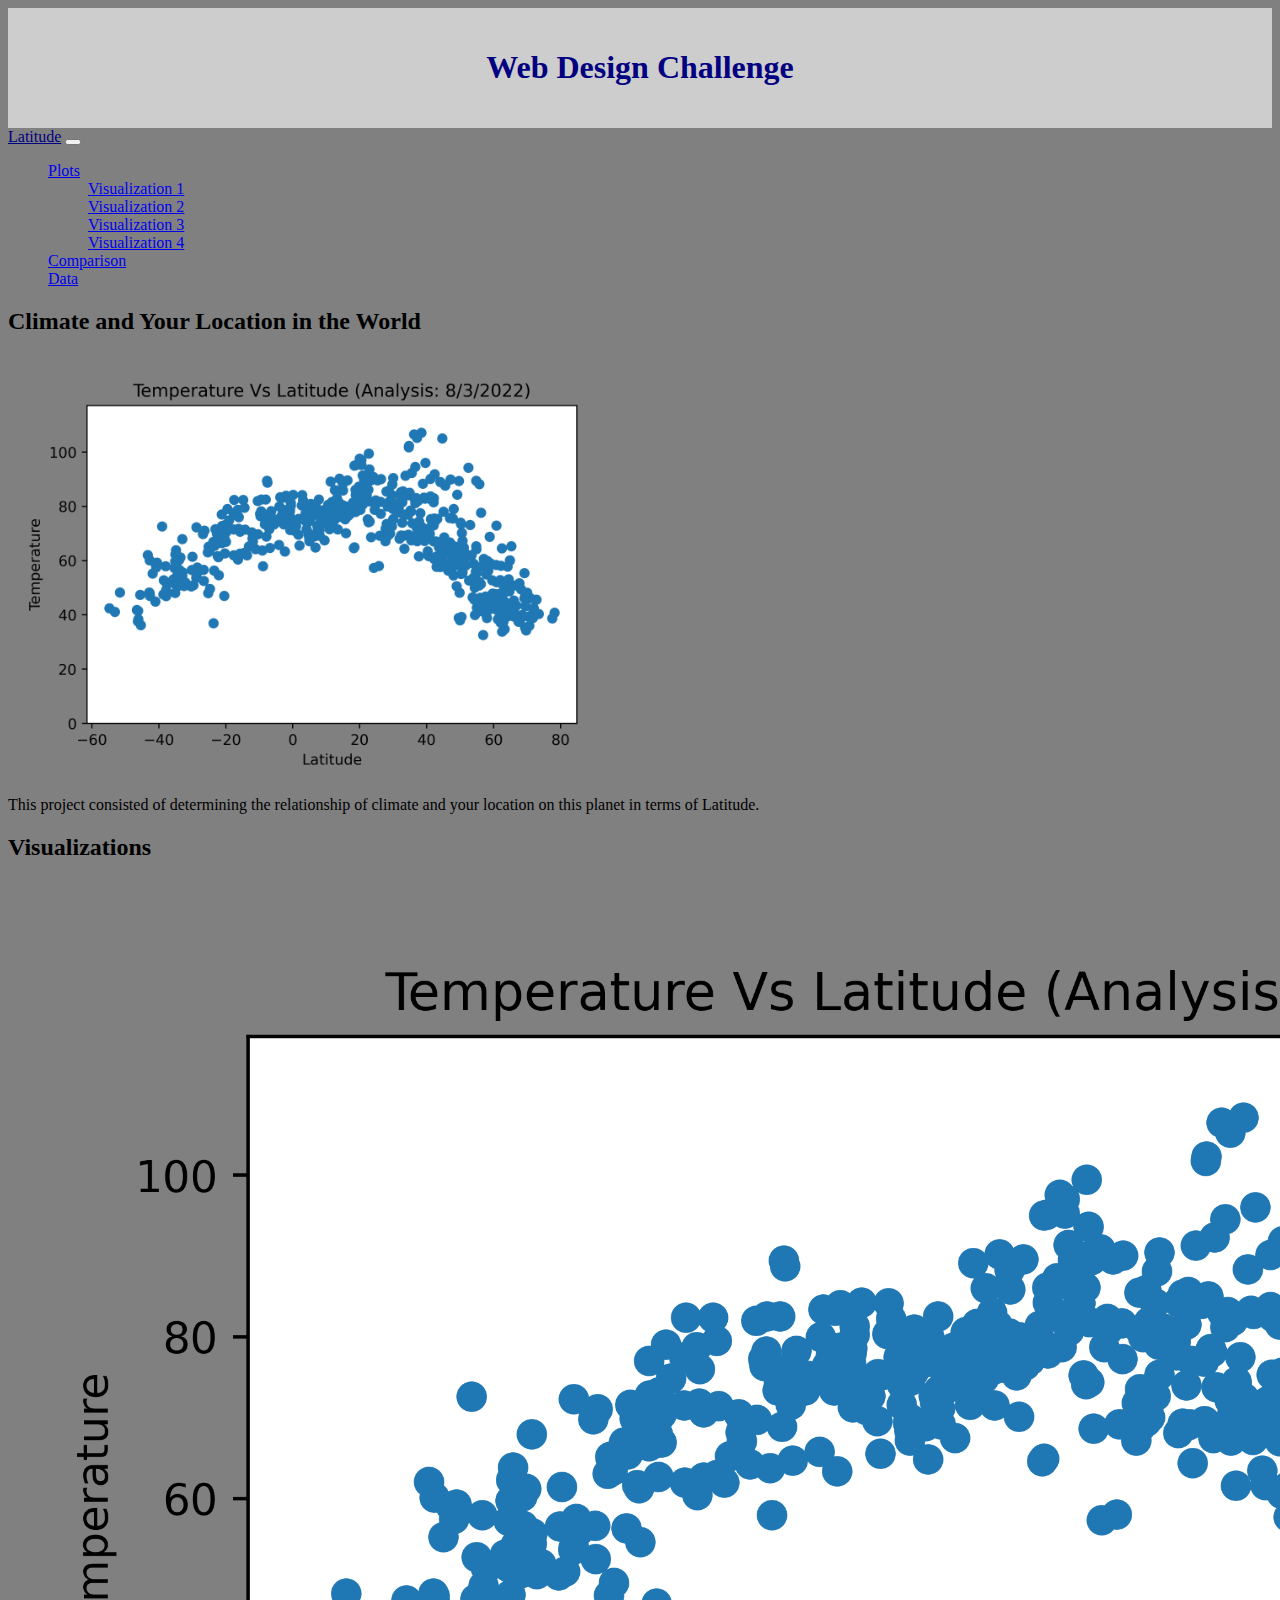
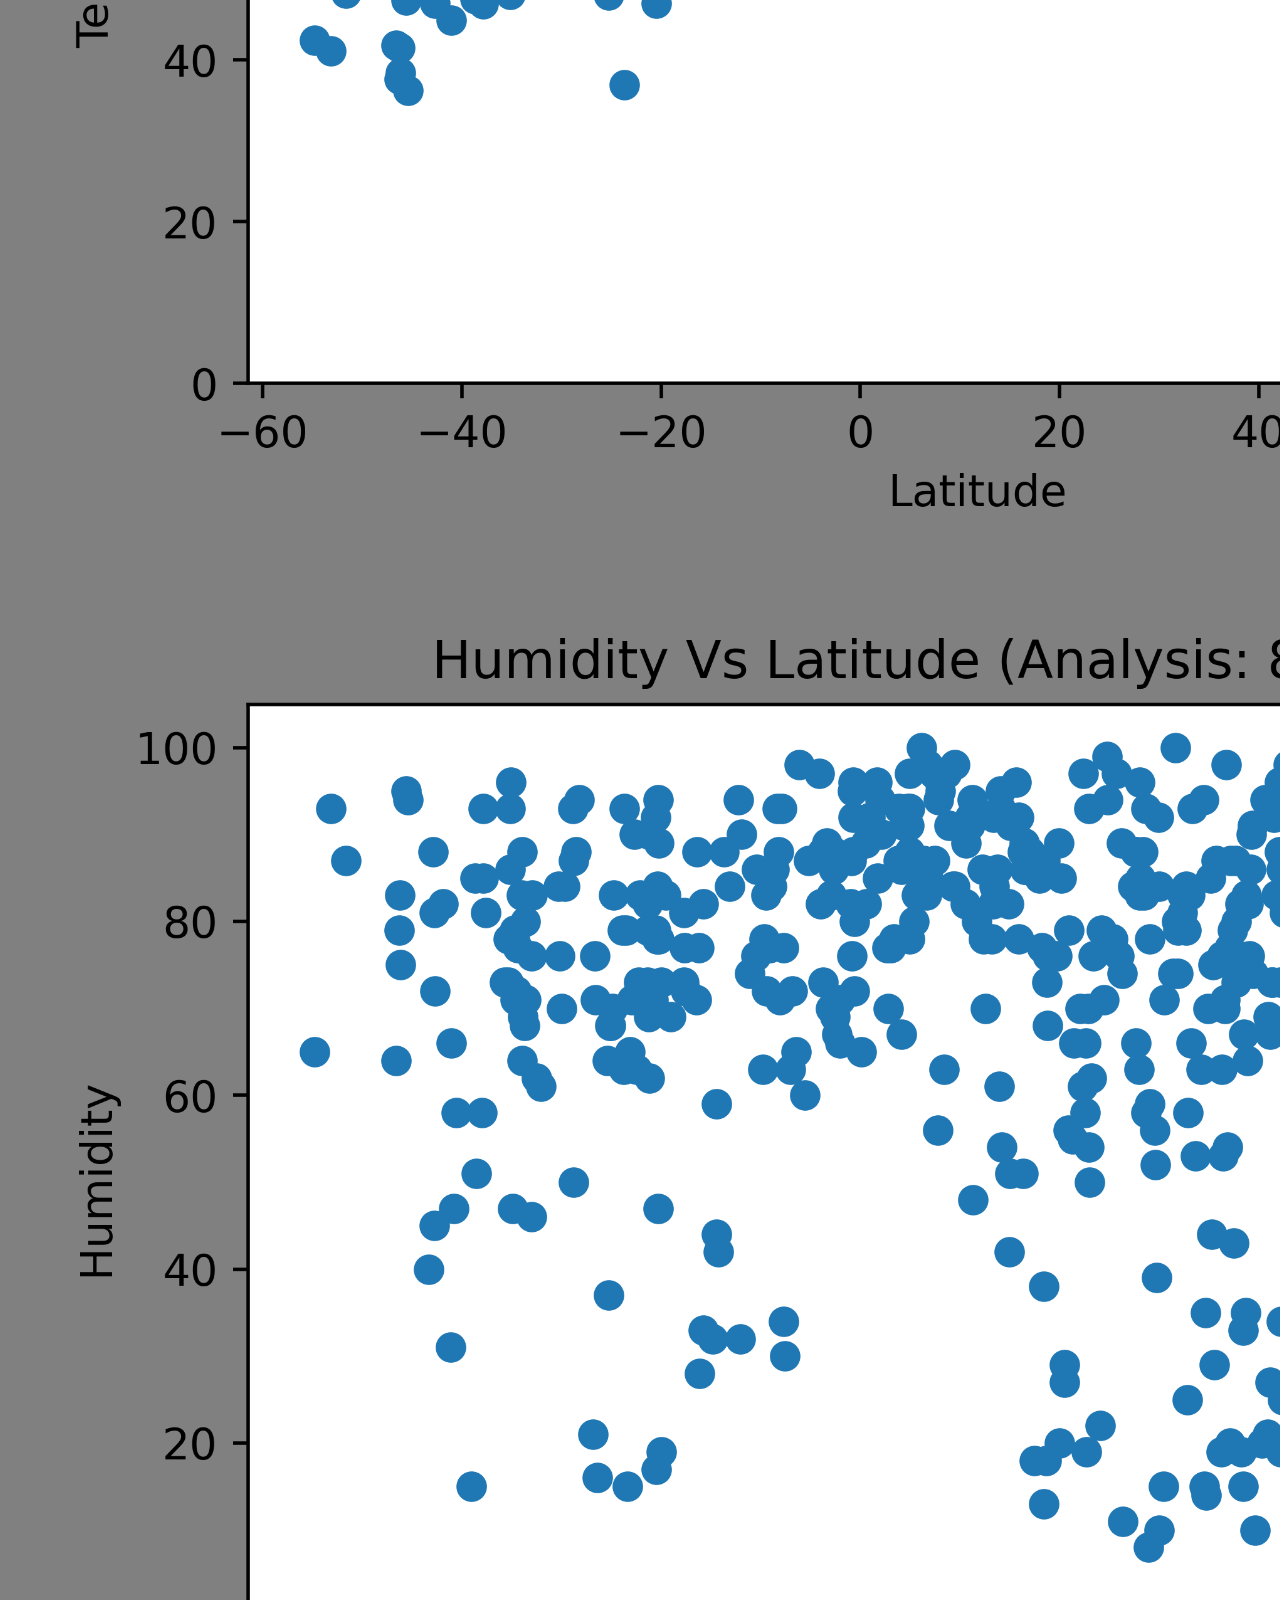
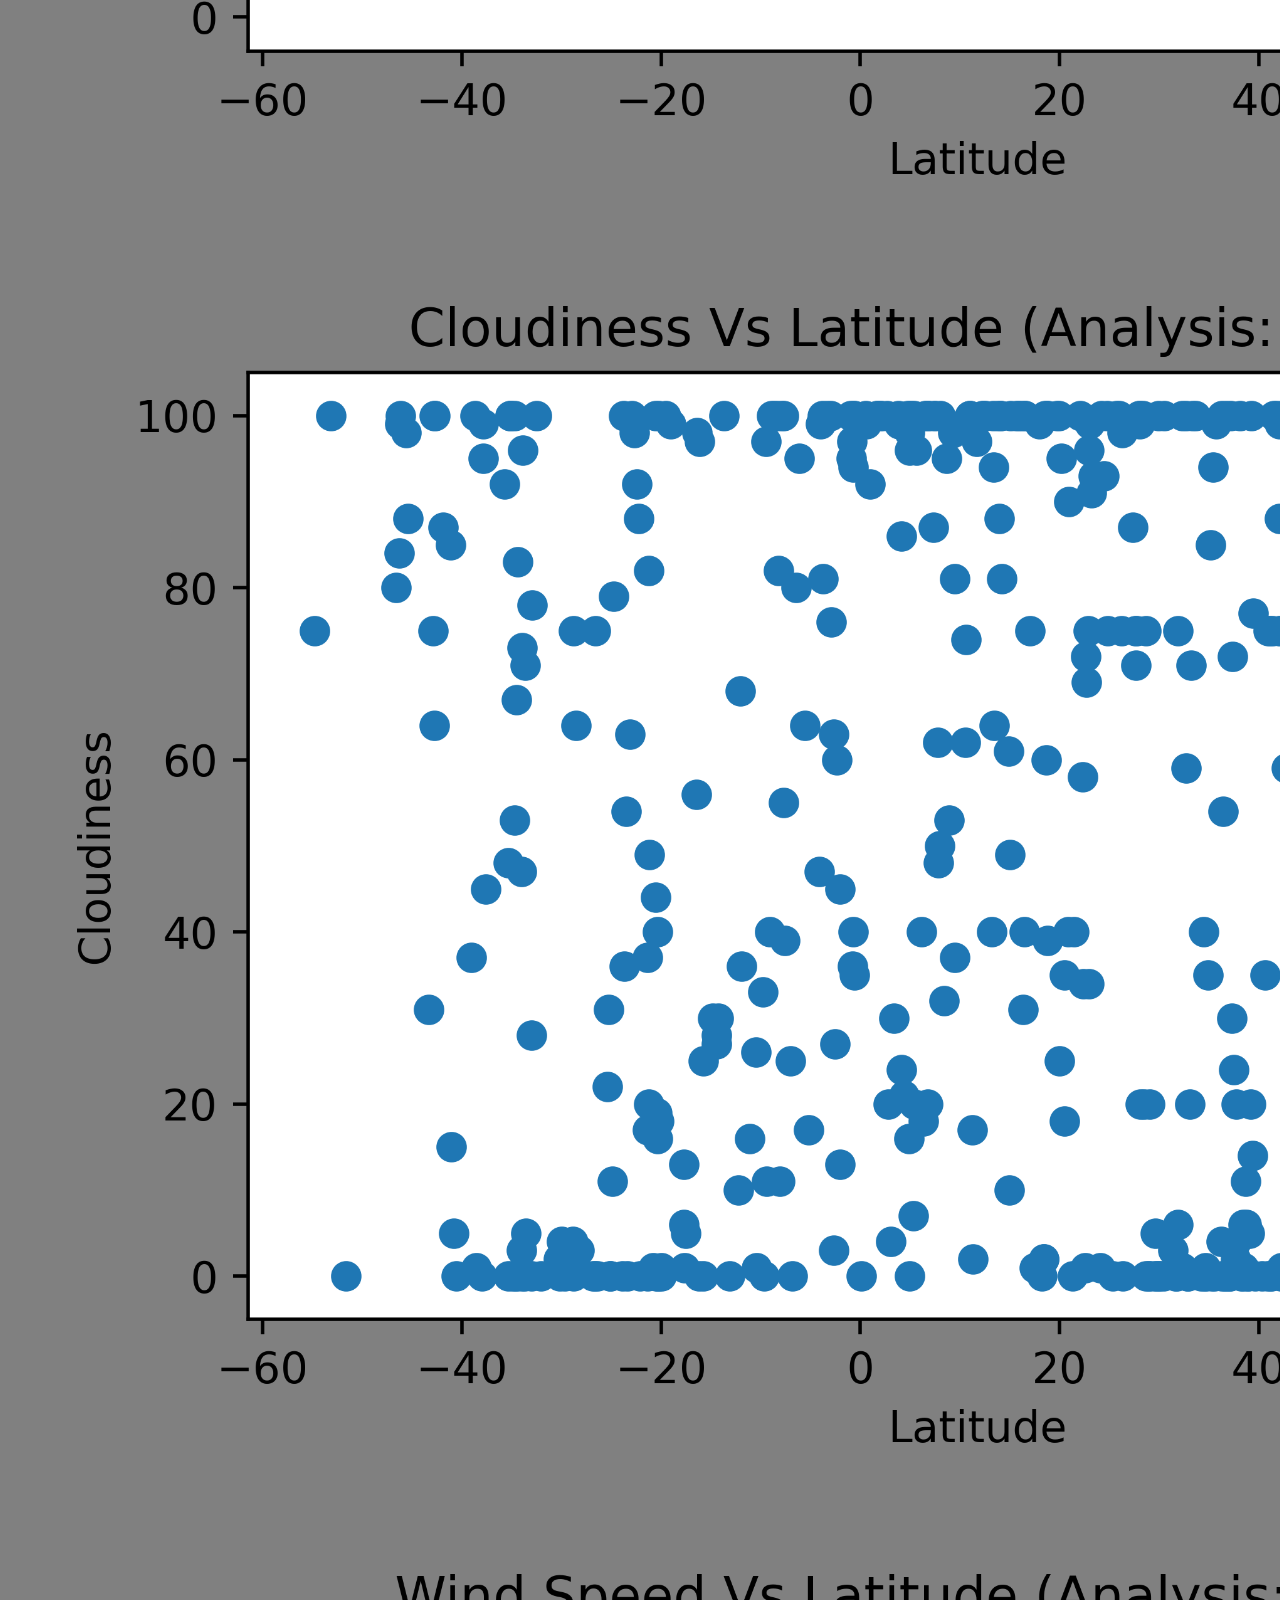
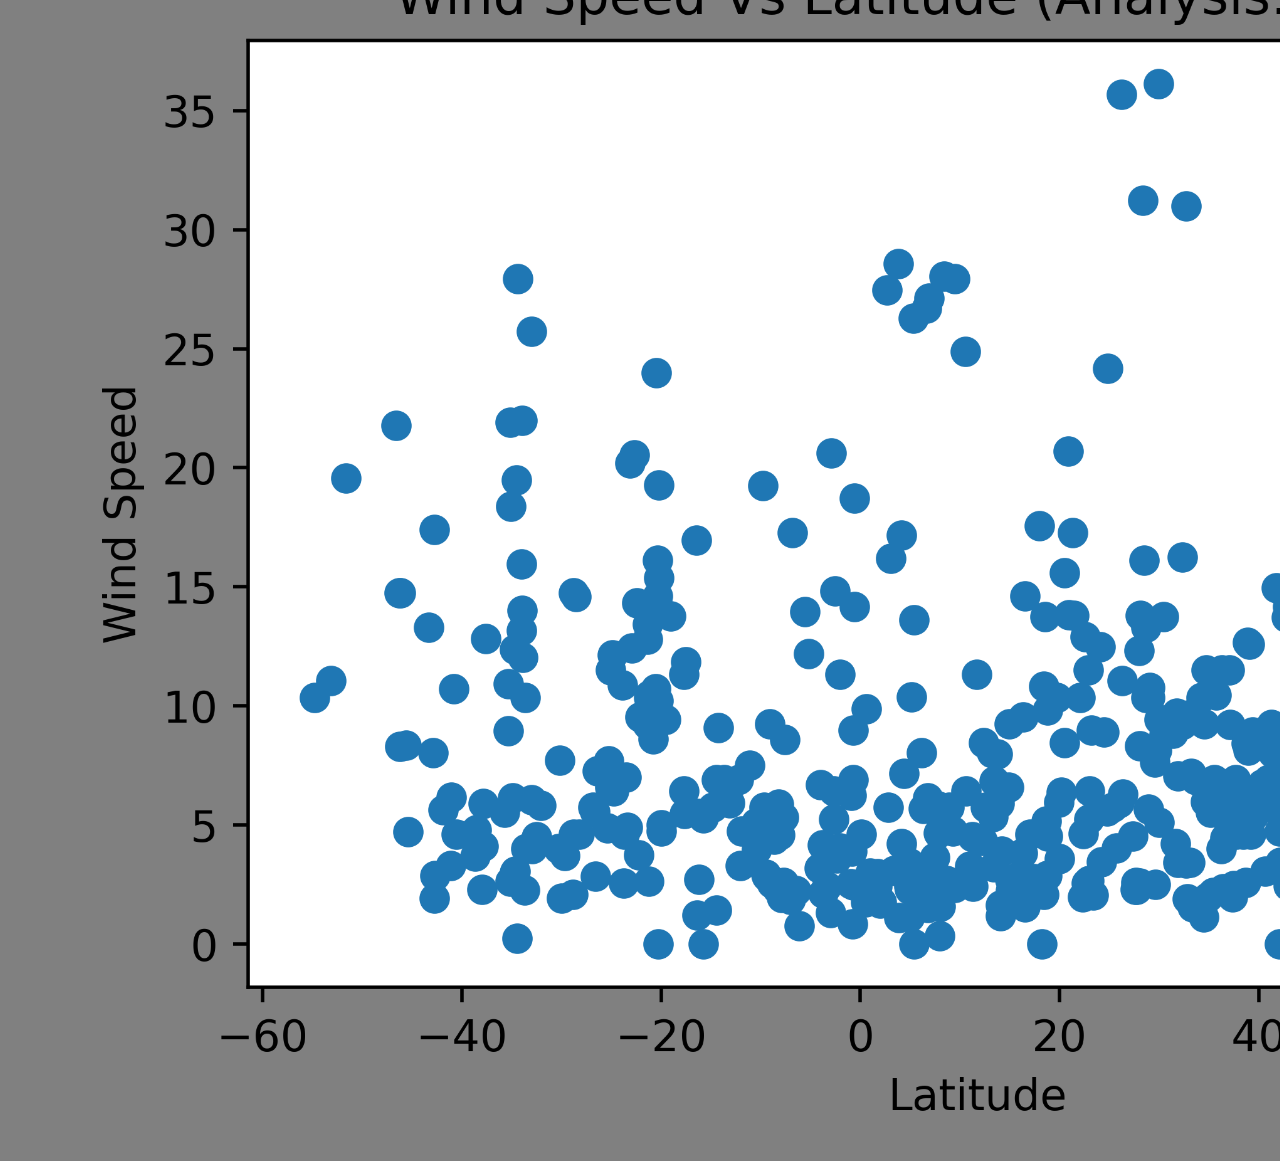
==== index.html @ 1f19efa2 "working site first stab, need data page" ====
<!DOCTYPE html>
<html lang="en-us">

<head>
    <meta charset="UTF-8">
    <title>Web Design Challenge</title>
    <!-- Set the viewport the way Bootstrap likes it -->
     <meta name="viewport" content="width=device-width, initial-scale=1">
    <!-- Bring in the Bootstrap stylesheet -->
    <link href="https://cdn.jsdelivr.net/npm/bootstrap@5.2.0/dist/css/bootstrap.min.css" rel="stylesheet" integrity="sha384-gH2yIJqKdNHPEq0n4Mqa/HGKIhSkIHeL5AyhkYV8i59U5AR6csBvApHHNl/vI1Bx" crossorigin="anonymous">
    <!--  own stylesheet  -->
    <link rel="stylesheet" href="style.css">
</head>
<body>

    <!-- Header for the entire landing page -->
    <header class="header">
        <h1>Web Design Challenge</h1>
    </header>

    <!-- ------------------------------------------------------------------------------------------------------------------------------------------------------------------------------------------------------ -->
    <!-- Navigation bar -->
    <nav class="navbar navbar-expand-lg bg-light">
        <div class="container-fluid">
          <a class="navbar-brand" href="#">Latitude</a>
          <button class="navbar-toggler" type="button" data-bs-toggle="collapse" data-bs-target="#navbarNavDropdown" aria-controls="navbarNavDropdown" aria-expanded="false" aria-label="Toggle navigation">
            <span class="navbar-toggler-icon"></span>
          </button>
          <div class="collapse navbar-collapse" id="navbarNavDropdown">
            <ul class="navbar-nav">
              <li class="nav-item dropdown">
                <a class="nav-link dropdown-toggle" href="#" role="button" data-bs-toggle="dropdown" aria-expanded="false">
                  Plots
                </a>
                <ul class="dropdown-menu">
                  <li><a class="dropdown-item" href="visualizations/viz_1.html">Visualization 1</a></li>
                  <li><a class="dropdown-item" href="visualizations/viz_2.html">Visualization 2</a></li>
                  <li><a class="dropdown-item" href="visualizations/viz_3.html">Visualization 3</a></li>
                  <li><a class="dropdown-item" href="visualizations/viz_4.html">Visualization 4</a></li>
                </ul>
              </li>
              <li class="nav-item">
                <a class="nav-link" href="visualizations/comparison.html">Comparison</a>
              </li>
              <li class="nav-item">
                <a class="nav-link" href="#">Data</a>
              </li>

            </ul>
          </div>
        </div>
      </nav>

      <!-- ------------------------------------------------------------------------------------------------------------------------------------------------------------------------------------------------------ -->

      <!-- Divide landing page into two main columns, an 8 space column for the descriptiion,  -->
      <div class="container">
        <div class="row">
            <div class="col-md-6">
                <h2>
                    Climate and Your Location in the World
                </h2>
                <img src="/assets/images/viz_1.png" alt="Visualization 1" width="50%" >
                <p>
                    This project consisted of determining the relationship of climate and your location on this planet in terms of Latitude.
                </p>
            </div>        
            <div class="col-md-6">
                <h2>Visualizations</h2>
                
                <div class="row">
                    <div class="col-md-3">
                        <div class="left">  
                            <a href="visualizations/viz_1.html" target="_blank">
                                <img src="/assets/images/viz_1.png" alt="Visualization 1" width="150%" >
                            </a>
                        </div>
                    </div>
                    <div class="col-md-3">
                        <div class="right">      
                            <a href="visualizations/viz_2.html" target="_blank">
                                <img src="/assets/images/viz_2.png" alt="Visualization 2" width="150%" >
                            </a>
                        </div>
                    </div>

                </div>
                
                <div class="row">
                    <div class="col-md-3">
                        <div class="left">  
                            <a href="visualizations/viz_3.html" target="_blank">
                                <img src="/assets/images/viz_3.png" alt="Visualization 3" width="150%" >
                            </a>
                        </div>
                    </div>
                    <div class="col-md-3">
                        <div class="right">                        
                            <a href="visualizations/viz_4.html" target="_blank">
                                <img src="/assets/images/viz_4.png" alt="Visualization 4" width="150%" >
                             </a>
                        </div>                       
                    </div>
                </div>
            </div> 
        </div> 
        
    </div>




    <!-- Import the Bootstrap JavaScript code -->
     <script src="https://cdn.jsdelivr.net/npm/bootstrap@5.2.0/dist/js/bootstrap.bundle.min.js" integrity="sha384-A3rJD856KowSb7dwlZdYEkO39Gagi7vIsF0jrRAoQmDKKtQBHUuLZ9AsSv4jD4Xa" crossorigin="anonymous"></script>


</body>


</html>
---- style.css ----
body {
    background: grey;
    
}

h1 {
    color: navy;
    text-align: center;
    
}

ul {
    list-style-type: none;
}

.left {
    padding: 5px;
}

.right {
    
    padding: 5px;
}

.navbar-brand {
    color: navy;
}

.header {
    height: 100px;
    padding-top: 20px;
    background: #cdcdcd;
  }
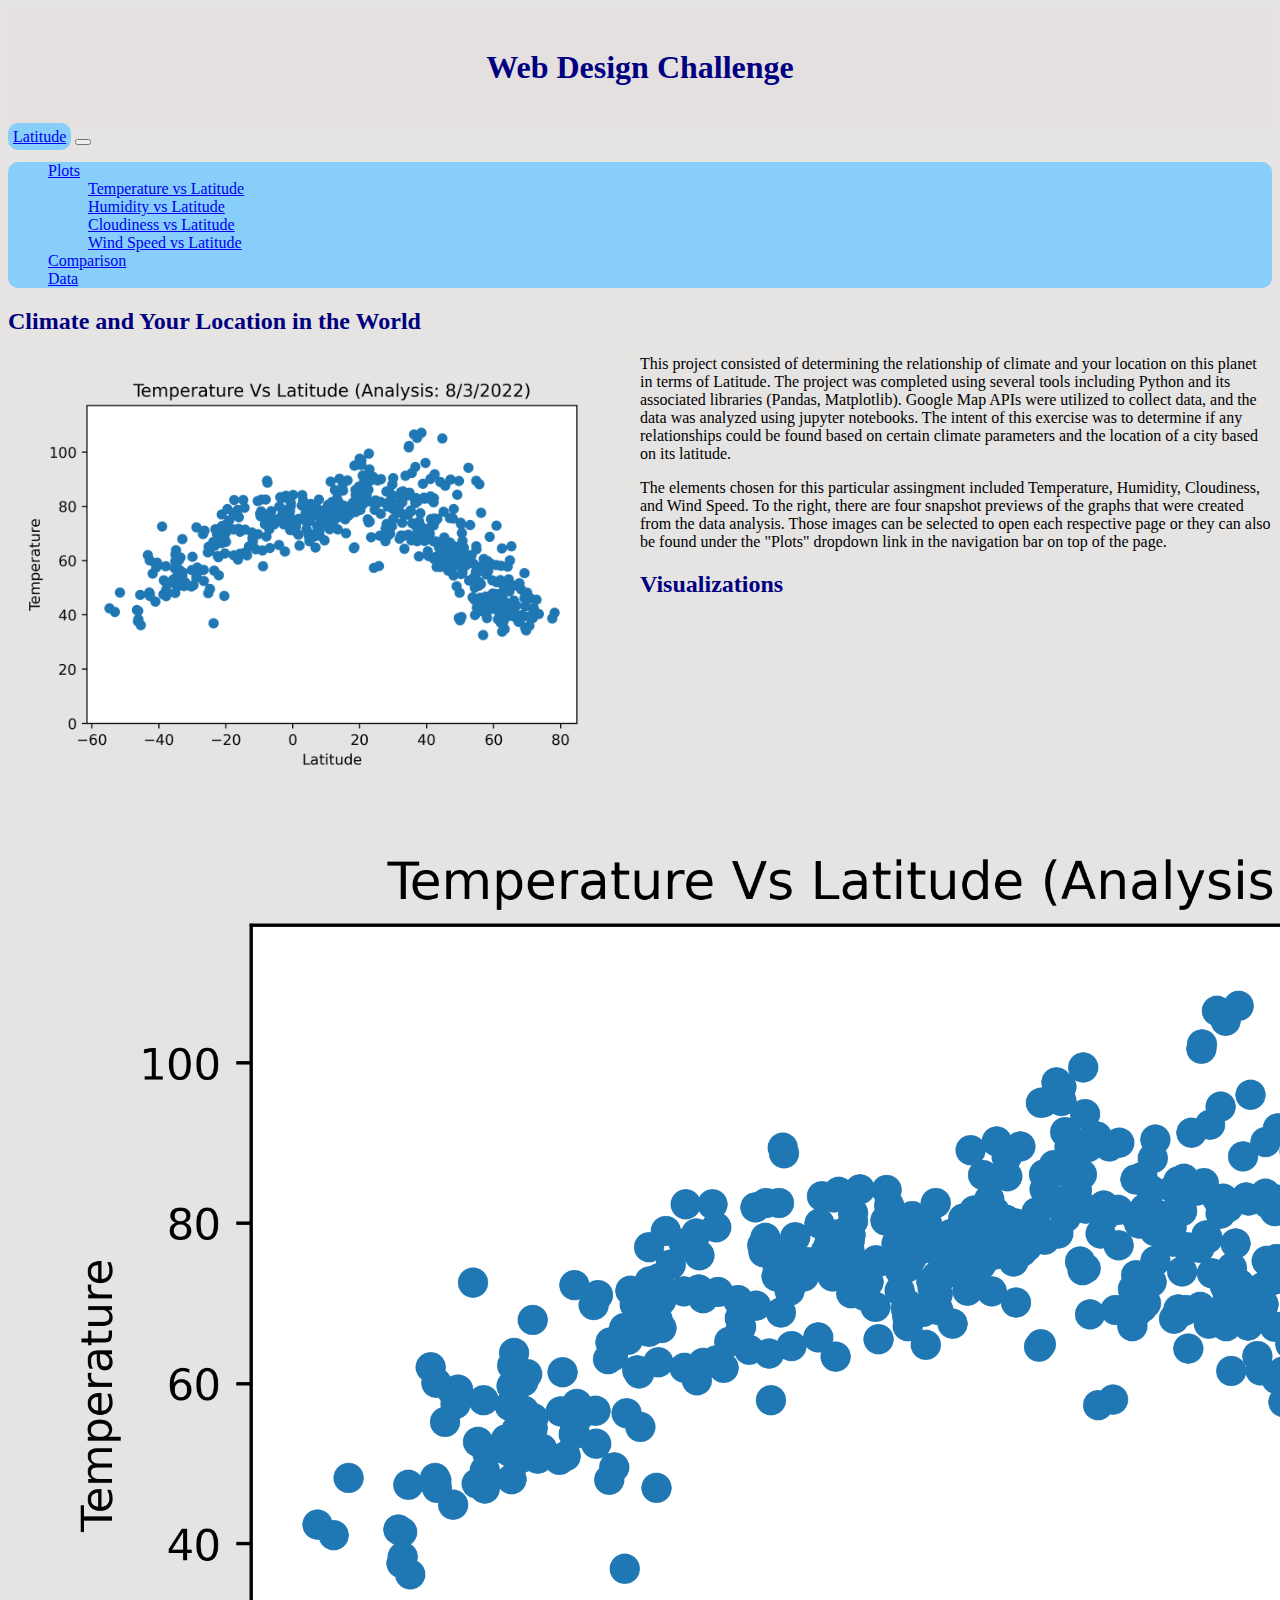
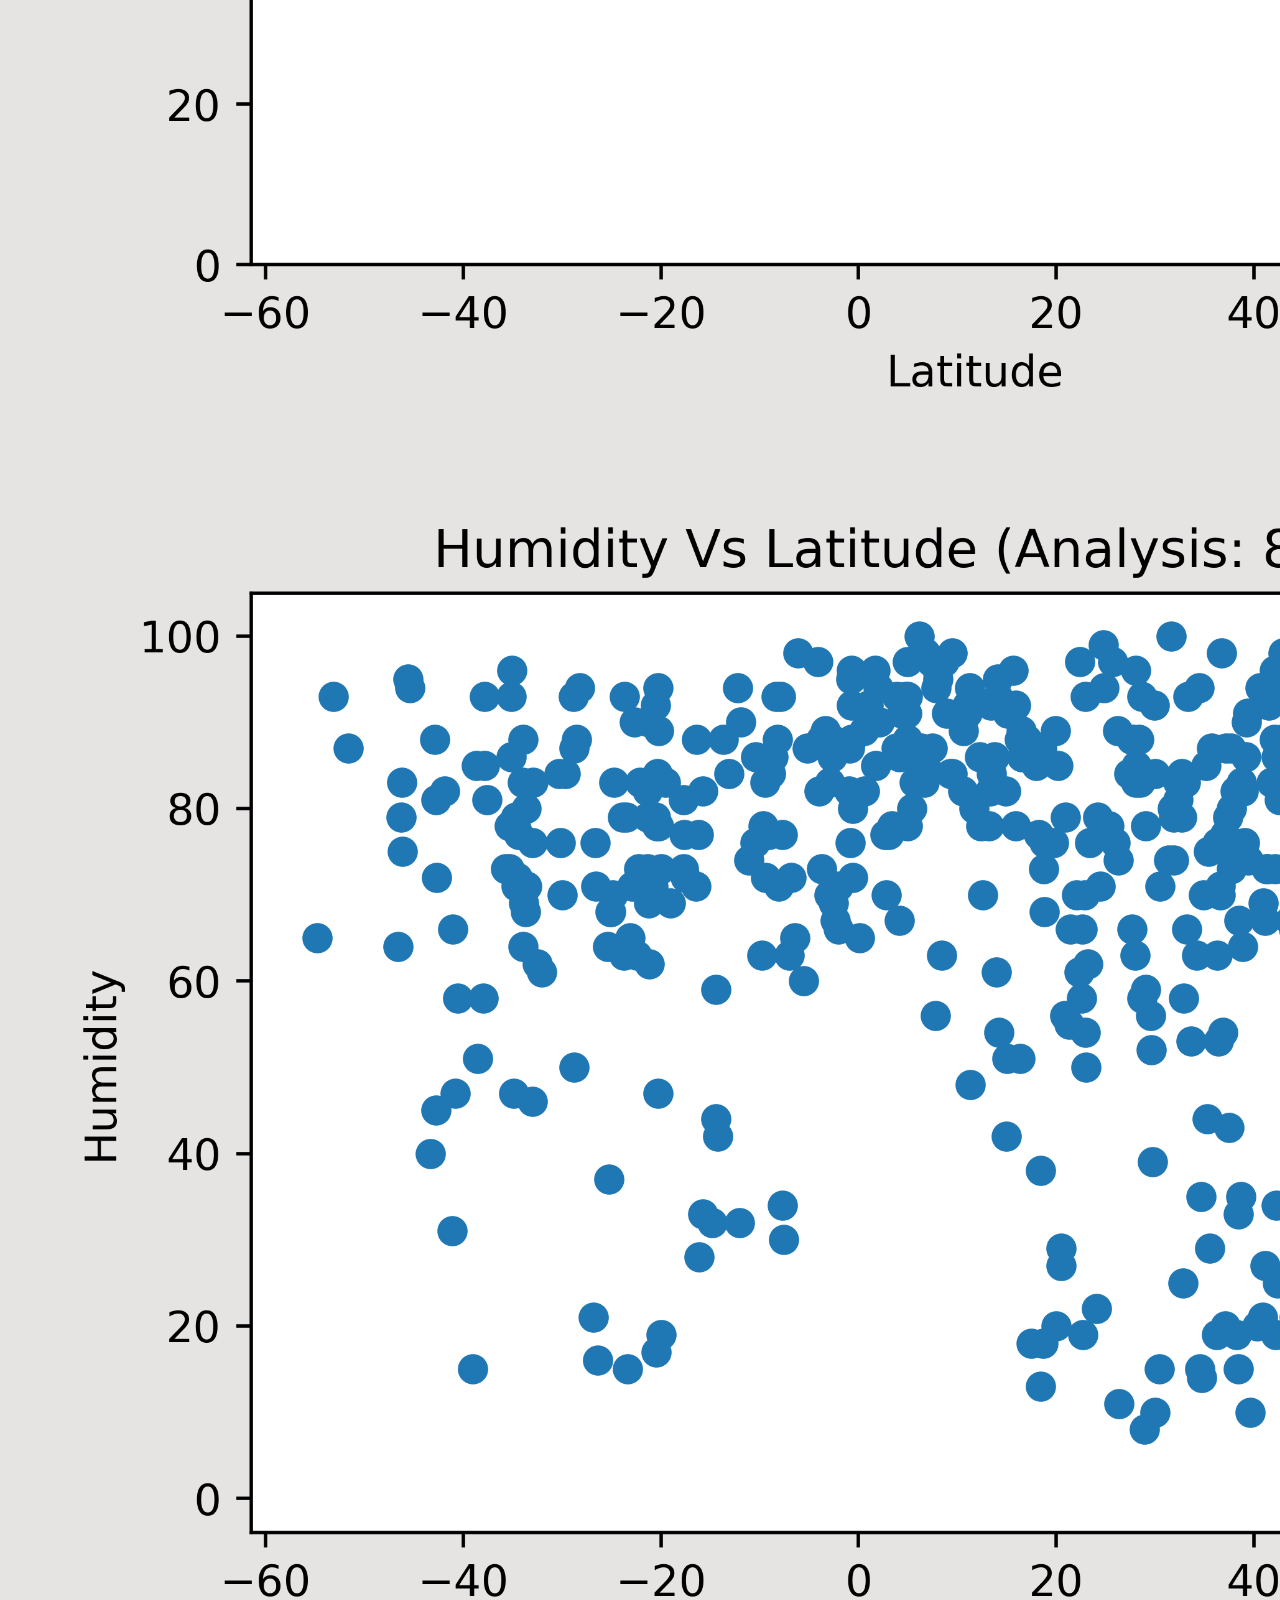
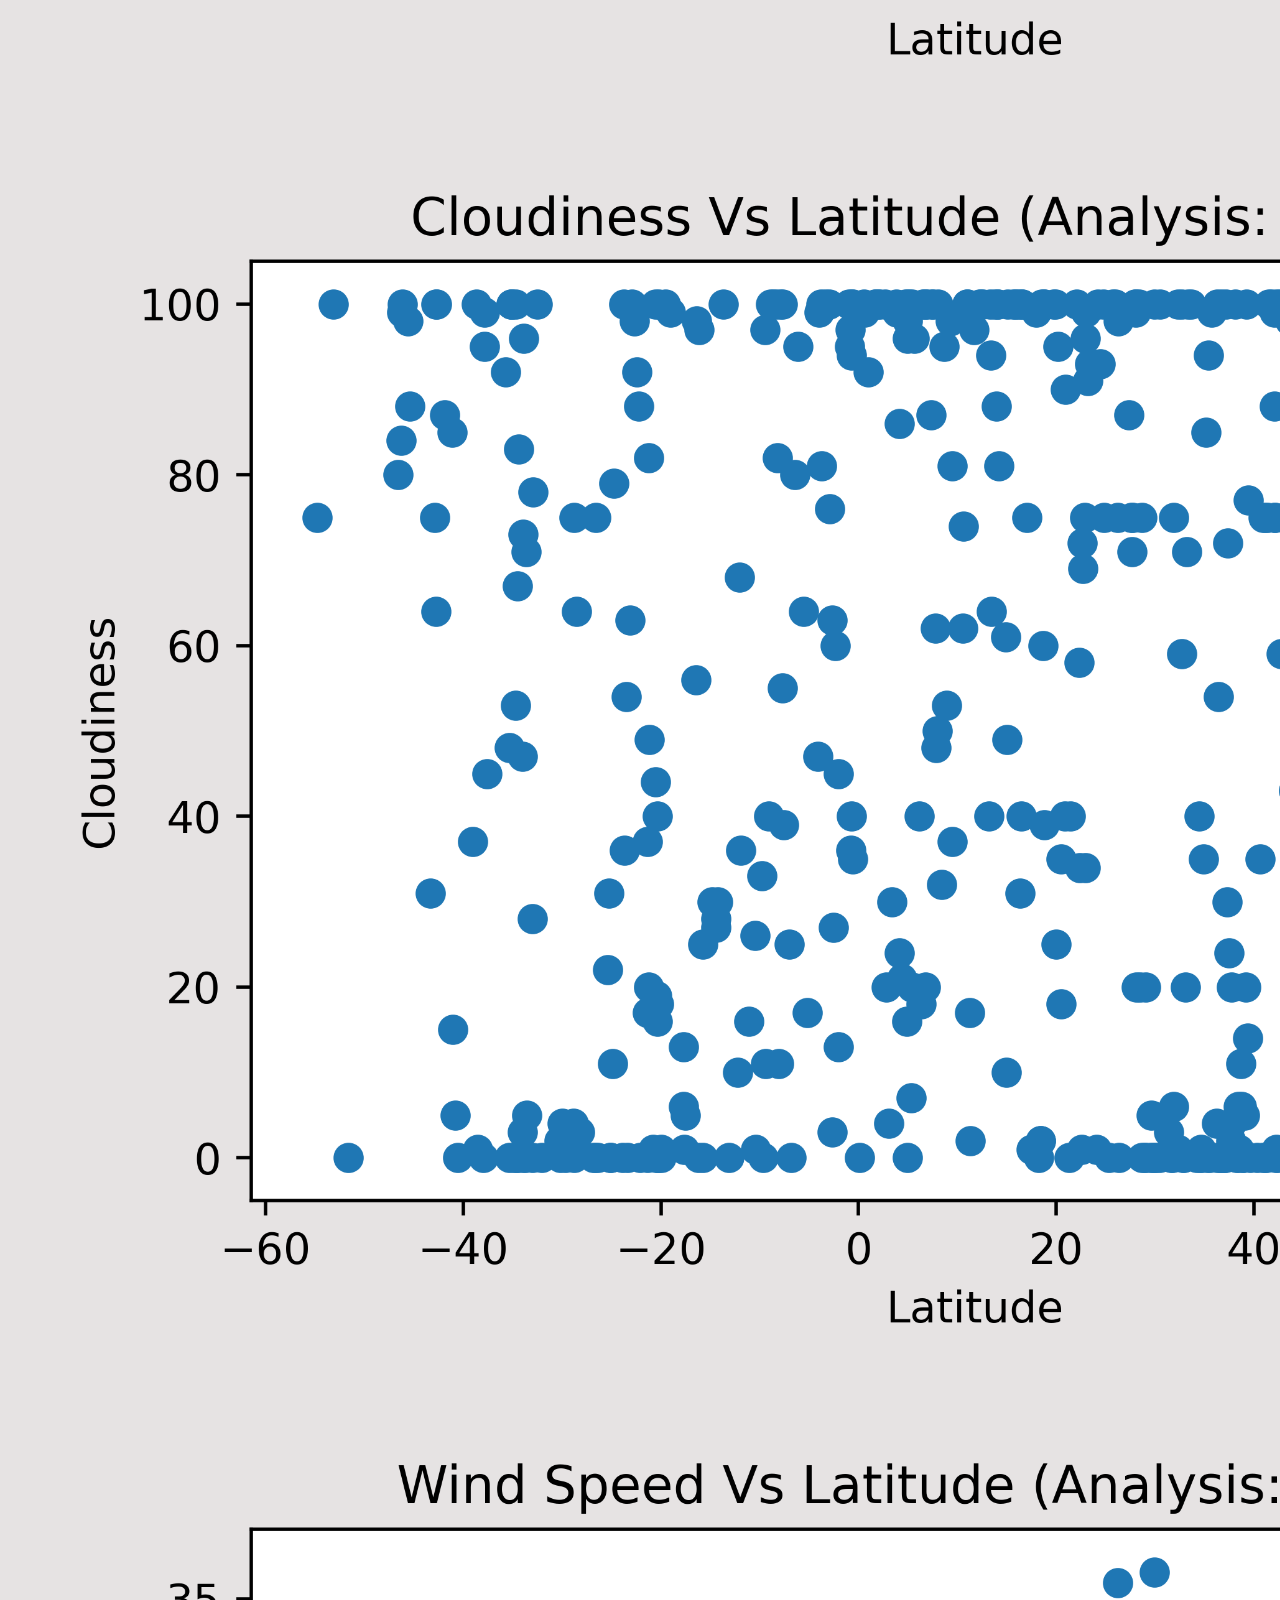
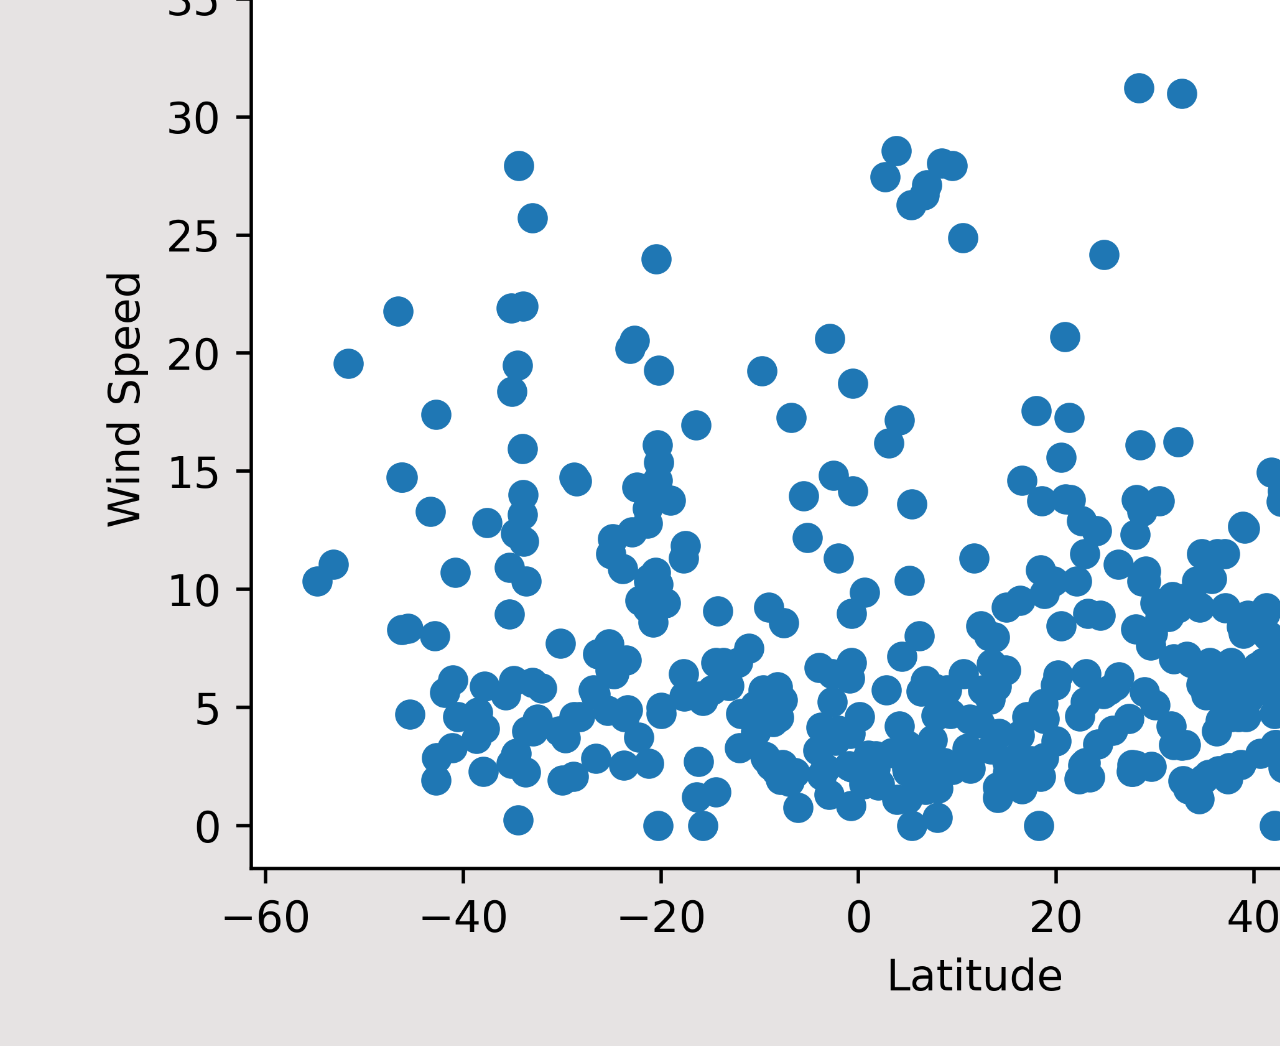
==== commit 7234661c: "functional working site" ====
--- a/index.html
+++ b/index.html
@@ -9,7 +9,7 @@
     <!-- Bring in the Bootstrap stylesheet -->
     <link href="https://cdn.jsdelivr.net/npm/bootstrap@5.2.0/dist/css/bootstrap.min.css" rel="stylesheet" integrity="sha384-gH2yIJqKdNHPEq0n4Mqa/HGKIhSkIHeL5AyhkYV8i59U5AR6csBvApHHNl/vI1Bx" crossorigin="anonymous">
     <!--  own stylesheet  -->
-    <link rel="stylesheet" href="style.css">
+    <link rel="stylesheet" href="assets/css/style.css">
 </head>
 <body>
 
@@ -26,24 +26,24 @@
           <button class="navbar-toggler" type="button" data-bs-toggle="collapse" data-bs-target="#navbarNavDropdown" aria-controls="navbarNavDropdown" aria-expanded="false" aria-label="Toggle navigation">
             <span class="navbar-toggler-icon"></span>
           </button>
-          <div class="collapse navbar-collapse" id="navbarNavDropdown">
-            <ul class="navbar-nav">
+          <div class="collapse navbar-collapse" id="navbarNavDropdown" >
+            <ul class="navbar-nav ms-auto">
               <li class="nav-item dropdown">
                 <a class="nav-link dropdown-toggle" href="#" role="button" data-bs-toggle="dropdown" aria-expanded="false">
                   Plots
                 </a>
                 <ul class="dropdown-menu">
-                  <li><a class="dropdown-item" href="visualizations/viz_1.html">Visualization 1</a></li>
-                  <li><a class="dropdown-item" href="visualizations/viz_2.html">Visualization 2</a></li>
-                  <li><a class="dropdown-item" href="visualizations/viz_3.html">Visualization 3</a></li>
-                  <li><a class="dropdown-item" href="visualizations/viz_4.html">Visualization 4</a></li>
+                  <li><a class="dropdown-item" href="visualizations/viz_1.html">Temperature vs Latitude</a></li>
+                  <li><a class="dropdown-item" href="visualizations/viz_2.html">Humidity vs Latitude</a></li>
+                  <li><a class="dropdown-item" href="visualizations/viz_3.html">Cloudiness vs Latitude</a></li>
+                  <li><a class="dropdown-item" href="visualizations/viz_4.html">Wind Speed vs Latitude</a></li>
                 </ul>
               </li>
               <li class="nav-item">
                 <a class="nav-link" href="visualizations/comparison.html">Comparison</a>
               </li>
               <li class="nav-item">
-                <a class="nav-link" href="#">Data</a>
+                <a class="nav-link" href="Resources/data.html">Data</a>
               </li>
 
             </ul>
@@ -53,21 +53,28 @@
 
       <!-- ------------------------------------------------------------------------------------------------------------------------------------------------------------------------------------------------------ -->
 
-      <!-- Divide landing page into two main columns, an 8 space column for the descriptiion,  -->
+      <!-- Divide landing page into two main columns -->
       <div class="container">
         <div class="row">
             <div class="col-md-6">
                 <h2>
                     Climate and Your Location in the World
                 </h2>
-                <img src="/assets/images/viz_1.png" alt="Visualization 1" width="50%" >
+                <img src="/assets/images/viz_1.png" alt="Visualization 1" width="50%" align="left">
                 <p>
-                    This project consisted of determining the relationship of climate and your location on this planet in terms of Latitude.
+                    This project consisted of determining the relationship of climate and your location on this planet in terms of Latitude. The project was completed using several tools including Python and its associated
+                    libraries (Pandas, Matplotlib). Google Map APIs were utilized to collect data, and the data was analyzed using jupyter notebooks. The intent of this exercise
+                    was to determine if any relationships could be found based on certain climate parameters and the location of a city based on its latitude.
+                </p>
+                <p></p>
+                <p></p>
+                <p>The elements chosen for this particular assingment included Temperature, Humidity, Cloudiness, and Wind Speed. To the right, there are four snapshot previews of the 
+                  graphs that were created from the data analysis. Those images can be selected to open each respective page or they can also be found under the "Plots" dropdown link in the 
+                  navigation bar on top of the page.
                 </p>
             </div>        
             <div class="col-md-6">
-                <h2>Visualizations</h2>
-                
+                <h2>Visualizations</h2>                
                 <div class="row">
                     <div class="col-md-3">
                         <div class="left">  
@@ -83,9 +90,7 @@
                             </a>
                         </div>
                     </div>
-
-                </div>
-                
+                </div>                
                 <div class="row">
                     <div class="col-md-3">
                         <div class="left">  
@@ -103,8 +108,7 @@
                     </div>
                 </div>
             </div> 
-        </div> 
-        
+        </div>         
     </div>
 
 
--- a/assets/css/style.css
+++ b/assets/css/style.css
@@ -0,0 +1,68 @@
+
+body {
+    background: rgba(227, 224, 224, 0.898);
+    
+}
+
+h1 {
+    color: navy;
+    text-align: center;
+    
+}
+
+h2 {
+    color: navy;
+    text-align: justify;
+    
+}
+ul {
+    list-style-type: none;
+}
+
+.left {
+    padding: 10px;
+   
+}
+
+.right {
+    
+    padding: 10px;
+    
+}
+
+.navbar-brand {
+    background: lightskyblue;
+    padding: 5px;
+    border-radius: 10px;
+    
+}
+
+.header {
+    height: 100px;
+    padding-top: 20px;
+    background: rgba(227, 224, 224, 0.898);
+  }
+
+.navbar-nav {
+    background: lightskyblue;
+    border-radius: 10px;
+}
+
+td {
+    padding: 0 15px;
+}
+
+table, th, td {
+    border: 1px solid black;
+  }
+
+
+/* Adding media queries to show the drop-down, and hide the navbar when the screen is smaller than 480 pixels */
+@media (max-width: 480px) {
+    img {
+        width: 100%;
+    }
+}
+  
+
+  